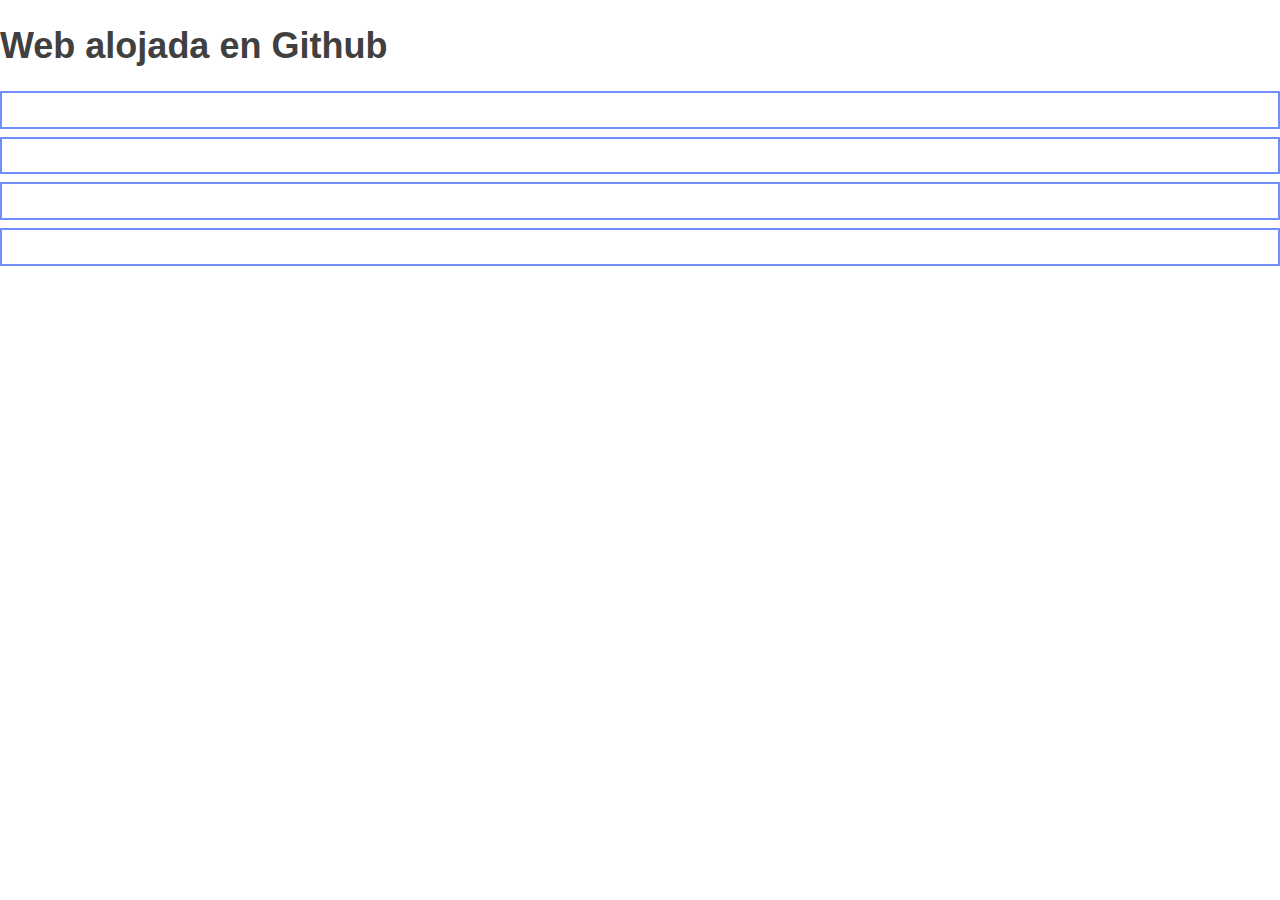
==== Pruebas_código_hosting/index.html @ f29ce0b2 "version 1.0 de la rama sesion 24" ====
<!DOCTYPE html>
<html lang="en">
<head>
    <meta charset="UTF-8">
    <meta name="viewport" content="width=device-width, initial-scale=1.0">
    <meta http-equiv="X-UA-Compatible" content="ie=edge">
    <title>Primitive css</title>
    <link rel="stylesheet" href="css/main.css">
</head>
<body>
    <h1>Web alojada en Github</h1>
    <div class="full-container">
        <div class="flex-row example">1</div>
        <div class="flex-row example">2</div>
    </div>
    <div class="full-container">
        <div class="flex-row example">3</div>
        <div class="flex-row example">4</div>
    </div>

</body>
</html>
---- Pruebas_código_hosting/css/main.css ----
/*! 
 * Primitive UI | MIT License
 *
 * A minimalist front-end design toolkit built with Sass for developing 
 * responsive, browser-consistent web apps.
 *
 * Author: Tania Rascia <tania@taniarascia.com>
 * Source: https://github.com/taniarascia/primitive
 * Documentation: https://taniarascia.github.io/primitive
 */
/**
 * Variables
 *
 * The majority of the configuration for the toolkit.
 */
/*! normalize.css v8.0.1 | MIT License | github.com/necolas/normalize.css */
/* Document
   ========================================================================== */
/**
 * 1. Correct the line height in all browsers.
 * 2. Prevent adjustments of font size after orientation changes in iOS.
 */
 html {
    line-height: 1.15;
    /* 1 */
    -webkit-text-size-adjust: 100%;
    /* 2 */ }
  
  /* Sections
     ========================================================================== */
  /**
   * Remove the margin in all browsers.
   */
  body {
    margin: 0; }
  
  /**
   * Render the `main` element consistently in IE.
   */
  main {
    display: block; }
  
  /**
   * Correct the font size and margin on `h1` elements within `section` and
   * `article` contexts in Chrome, Firefox, and Safari.
   */
  h1 {
    font-size: 2em;
    margin: 0.67em 0; }
  
  /* Grouping content
     ========================================================================== */
  /**
   * 1. Add the correct box sizing in Firefox.
   * 2. Show the overflow in Edge and IE.
   */
  hr {
    box-sizing: content-box;
    /* 1 */
    height: 0;
    /* 1 */
    overflow: visible;
    /* 2 */ }
  
  /**
   * 1. Correct the inheritance and scaling of font size in all browsers.
   * 2. Correct the odd `em` font sizing in all browsers.
   */
  pre {
    font-family: monospace, monospace;
    /* 1 */
    font-size: 1em;
    /* 2 */ }
  
  /* Text-level semantics
     ========================================================================== */
  /**
   * Remove the gray background on active links in IE 10.
   */
  a {
    background-color: transparent; }
  
  /**
   * 1. Remove the bottom border in Chrome 57-
   * 2. Add the correct text decoration in Chrome, Edge, IE, Opera, and Safari.
   */
  abbr[title] {
    border-bottom: none;
    /* 1 */
    text-decoration: underline;
    /* 2 */
    text-decoration: underline dotted;
    /* 2 */ }
  
  /**
   * Add the correct font weight in Chrome, Edge, and Safari.
   */
  b,
  strong {
    font-weight: bolder; }
  
  /**
   * 1. Correct the inheritance and scaling of font size in all browsers.
   * 2. Correct the odd `em` font sizing in all browsers.
   */
  code,
  kbd,
  samp {
    font-family: monospace, monospace;
    /* 1 */
    font-size: 1em;
    /* 2 */ }
  
  /**
   * Add the correct font size in all browsers.
   */
  small {
    font-size: 80%; }
  
  /**
   * Prevent `sub` and `sup` elements from affecting the line height in
   * all browsers.
   */
  sub,
  sup {
    font-size: 75%;
    line-height: 0;
    position: relative;
    vertical-align: baseline; }
  
  sub {
    bottom: -0.25em; }
  
  sup {
    top: -0.5em; }
  
  /* Embedded content
     ========================================================================== */
  /**
   * Remove the border on images inside links in IE 10.
   */
  img {
    border-style: none; }
  
  /* Forms
     ========================================================================== */
  /**
   * 1. Change the font styles in all browsers.
   * 2. Remove the margin in Firefox and Safari.
   */
  button,
  input,
  optgroup,
  select,
  textarea {
    font-family: inherit;
    /* 1 */
    font-size: 100%;
    /* 1 */
    line-height: 1.15;
    /* 1 */
    margin: 0;
    /* 2 */ }
  
  /**
   * Show the overflow in IE.
   * 1. Show the overflow in Edge.
   */
  button,
  input {
    /* 1 */
    overflow: visible; }
  
  /**
   * Remove the inheritance of text transform in Edge, Firefox, and IE.
   * 1. Remove the inheritance of text transform in Firefox.
   */
  button,
  select {
    /* 1 */
    text-transform: none; }
  
  /**
   * Correct the inability to style clickable types in iOS and Safari.
   */
  button,
  [type="button"],
  [type="reset"],
  [type="submit"] {
    -webkit-appearance: button; }
  
  /**
   * Remove the inner border and padding in Firefox.
   */
  button::-moz-focus-inner,
  [type="button"]::-moz-focus-inner,
  [type="reset"]::-moz-focus-inner,
  [type="submit"]::-moz-focus-inner {
    border-style: none;
    padding: 0; }
  
  /**
   * Restore the focus styles unset by the previous rule.
   */
  button:-moz-focusring,
  [type="button"]:-moz-focusring,
  [type="reset"]:-moz-focusring,
  [type="submit"]:-moz-focusring {
    outline: 1px dotted ButtonText; }
  
  /**
   * Correct the padding in Firefox.
   */
  fieldset {
    padding: 0.35em 0.75em 0.625em; }
  
  /**
   * 1. Correct the text wrapping in Edge and IE.
   * 2. Correct the color inheritance from `fieldset` elements in IE.
   * 3. Remove the padding so developers are not caught out when they zero out
   *    `fieldset` elements in all browsers.
   */
  legend {
    box-sizing: border-box;
    /* 1 */
    color: inherit;
    /* 2 */
    display: table;
    /* 1 */
    max-width: 100%;
    /* 1 */
    padding: 0;
    /* 3 */
    white-space: normal;
    /* 1 */ }
  
  /**
   * Add the correct vertical alignment in Chrome, Firefox, and Opera.
   */
  progress {
    vertical-align: baseline; }
  
  /**
   * Remove the default vertical scrollbar in IE 10+.
   */
  textarea {
    overflow: auto; }
  
  /**
   * 1. Add the correct box sizing in IE 10.
   * 2. Remove the padding in IE 10.
   */
  [type="checkbox"],
  [type="radio"] {
    box-sizing: border-box;
    /* 1 */
    padding: 0;
    /* 2 */ }
  
  /**
   * Correct the cursor style of increment and decrement buttons in Chrome.
   */
  [type="number"]::-webkit-inner-spin-button,
  [type="number"]::-webkit-outer-spin-button {
    height: auto; }
  
  /**
   * 1. Correct the odd appearance in Chrome and Safari.
   * 2. Correct the outline style in Safari.
   */
  [type="search"] {
    -webkit-appearance: textfield;
    /* 1 */
    outline-offset: -2px;
    /* 2 */ }
  
  /**
   * Remove the inner padding in Chrome and Safari on macOS.
   */
  [type="search"]::-webkit-search-decoration {
    -webkit-appearance: none; }
  
  /**
   * 1. Correct the inability to style clickable types in iOS and Safari.
   * 2. Change font properties to `inherit` in Safari.
   */
  ::-webkit-file-upload-button {
    -webkit-appearance: button;
    /* 1 */
    font: inherit;
    /* 2 */ }
  
  /* Interactive
     ========================================================================== */
  /*
   * Add the correct display in Edge, IE 10+, and Firefox.
   */
  details {
    display: block; }
  
  /*
   * Add the correct display in all browsers.
   */
  summary {
    display: list-item; }
  
  /* Misc
     ========================================================================== */
  /**
   * Add the correct display in IE 10+.
   */
  template {
    display: none; }
  
  /**
   * Add the correct display in IE 10.
   */
  [hidden] {
    display: none; }
  
  html {
    box-sizing: border-box; }
  
  *,
  *::before,
  *::after {
    box-sizing: inherit; }
  
  figure {
    margin: 0; }
  
  /**
   * Layout
   */
  html {
    -webkit-font-smoothing: antialiased;
    -moz-osx-font-smoothing: grayscale;
    font: normal normal normal 1rem/1.6 -apple-system, BlinkMacSystemFont, Helvetica Neue, Helvetica, Arial, sans-serif;
    font-size: 1rem; }
  
  body {
    color: #404040;
    background: white;
    font-size: 1rem; }
  
  p,
  ol,
  ul,
  dl,
  table {
    margin: 0 0 1.5rem 0; }
  
  ul li ul {
    margin-bottom: 0; }
  
  ol li ol {
    margin-bottom: 0; }
  
  h1,
  h2,
  h3,
  h4,
  h5 {
    margin: 1.5rem 0;
    font-weight: 600;
    font-family: -apple-system, BlinkMacSystemFont, Helvetica Neue, Helvetica, Arial, sans-serif;
    line-height: 1.2;
    color: #404040; }
    h1:not(:first-child),
    h2:not(:first-child),
    h3:not(:first-child),
    h4:not(:first-child),
    h5:not(:first-child) {
      margin: 1.5rem 0; }
  
  h1:not(:first-child),
  h2:not(:first-child),
  h3:not(:first-child) {
    margin-top: 2rem; }
  
  h1 {
    font-size: 1.75rem; }
  
  h2 {
    font-size: 1.5rem; }
  
  h3 {
    font-size: 1.25rem; }
  
  h4 {
    font-size: 1.1rem; }
  
  h5 {
    font-size: 1rem; }
  
  @media (min-width: 600px) {
    h1:not(:first-child),
    h2:not(:first-child),
    h3:not(:first-child) {
      margin-top: 2.5rem; }
    h1 {
      font-size: 2.25rem; }
    h2 {
      font-size: 2rem; }
    h3 {
      font-size: 1.75rem; }
    h4 {
      font-size: 1.5rem; }
    h5 {
      font-size: 1.25rem; } }
  
  a {
    color: #0366EE;
    text-decoration: none; }
    a:hover, a:active, a:focus {
      color: #0246a2;
      text-decoration: underline; }
  
  mark {
    background: #ffeea8;
    padding: 0 0.2rem; }
  
  blockquote {
    margin: 0 0 1.5rem 0;
    border-left: 16px solid #f0f0f0;
    padding: 0 1.5rem;
    font-size: 1.5rem; }
    blockquote cite {
      display: block;
      margin-top: 1.5rem;
      font-size: 1rem;
      text-align: right; }
  
  pre {
    border: 0;
    border-radius: 4px;
    background: transparent;
    padding: 1rem;
    tab-size: 2;
    color: #404040;
    font-family: Menlo, monospace;
    font-size: 14px;
    margin: 0 0 1.5rem 0; }
    pre code {
      font-family: Menlo, monospace;
      line-height: 1.2; }
  
  kbd {
    background-color: #f7f7f7;
    border: 1px solid #ccc;
    border-radius: 3px;
    box-shadow: 0 1px 0 rgba(0, 0, 0, 0.2), 0 0 0 2px #fff inset;
    color: #333;
    display: inline-block;
    font-family: Helvetica, Arial, sans-serif;
    font-size: 13px;
    line-height: 1.4;
    margin: 0 .1em;
    padding: .1em .6em;
    text-shadow: 0 1px 0 #fff; }
  
  :not(pre) > code {
    color: #404040;
    background: transparent;
    font-family: Menlo, monospace;
    font-size: 14px;
    padding: 0 0.2rem;
    border: 1px solid #dedede;
    border-radius: 4px; }
  
  hr {
    height: 0;
    border: 0;
    border-top: 1px solid #dedede; }
  
  dt {
    font-weight: 600; }
  
  dd {
    margin-bottom: .5rem; }
  
  .full-container {
    max-width: 100%;
    padding: 0 1rem; }
  
  .container, .small-container, .medium-container {
    max-width: 1200px;
    padding: 0 1rem;
    margin-left: auto;
    margin-right: auto; }
  
  .small-container {
    max-width: 800px; }
  
  .medium-container {
    max-width: 1000px; }
  
  .content-section {
    padding: 30px 0; }
  
  @media (min-width: 600px) {
    .content-section {
      padding: 60px 0; } }
  
  /**
   * Grid
   */
  .flex-small,
  .flex-large {
    padding-left: 1rem;
    padding-right: 1rem; }
  
  .flex-row {
    margin-left: -1rem;
    margin-right: -1rem; }
  
  .flex-row {
    display: flex;
    flex-direction: row;
    flex-wrap: wrap; }
  
  .flex-small,
  .flex-large {
    flex-basis: 100%;
    margin-bottom: 1rem; }
  
  /* Small screen breakpoint */
  @media (min-width: 600px) {
    .flex-small {
      flex: 1;
      margin-bottom: 0; } }
  
  /* Large screen breakpoint */
  @media (min-width: 1000px) {
    .flex-large {
      flex: 1;
      margin-bottom: 0; } }
  
  /**
   * Helpers
   */
  .clearfix::before,
  .clearfix::after {
    content: " ";
    display: block; }
  
  .clearfix:after {
    clear: both; }
  
  .text-left {
    text-align: left; }
  
  .text-right {
    text-align: right; }
  
  .text-center {
    text-align: center; }
  
  .text-justify {
    text-align: justify; }
  
  .block {
    display: block; }
  
  .inline-block {
    display: inline-block; }
  
  .inline {
    display: inline; }
  
  .vertical-center {
    display: flex;
    align-items: center;
    justify-content: center; }
  
  .responsive-image {
    max-width: 100%;
    height: auto; }
  
  .show {
    display: block !important; }
  
  .hide {
    display: none !important; }
  
  .invisible {
    visibility: hidden; }
  
  .float-left {
    float: left; }
  
  .float-right {
    float: right; }
  
  .no-padding-top {
    padding-top: 0; }
  
  .no-padding-bottom {
    padding-bottom: 0; }
  
  .padding-top {
    padding-top: 2rem; }
  
  .padding-bottom {
    padding-bottom: 2rem; }
  
  .no-margin-top {
    margin-top: 0; }
  
  .no-margin-bottom {
    margin-bottom: 0; }
  
  .margin-top {
    margin-top: 2rem; }
  
  .margin-bottom {
    margin-bottom: 2rem; }
  
  .alternate-background {
    background: #fafafa;
    color: #404040; }
  
  .screen-reader-text {
    clip: rect(1px, 1px, 1px, 1px);
    position: absolute !important;
    height: 1px;
    width: 1px;
    overflow: hidden; }
  
  /**
   * Buttons
   */
  .button, a.button, button, [type=submit], [type=reset], [type=button] {
    -webkit-appearance: none;
    display: inline-block;
    border: 1px solid #0366EE;
    border-radius: 4px;
    background: #0366EE;
    color: #ffffff;
    font-weight: 600;
    font-family: -apple-system, BlinkMacSystemFont, Helvetica Neue, Helvetica, Arial, sans-serif;
    font-size: 1rem;
    text-transform: none;
    padding: .75rem 1.25rem;
    margin: 0 0 .5rem 0;
    vertical-align: middle;
    text-align: center;
    cursor: pointer;
    text-decoration: none;
    line-height: 1; }
  
  .button:hover, a.button:hover, button:hover, [type=submit]:hover, [type=reset]:hover, [type=button]:hover {
    border: 1px solid #0250bc;
    background: #0250bc;
    color: #ffffff;
    text-decoration: none; }
  
  .button:focus, .button:active, a.button:focus, a.button:active, button:focus, button:active, [type=submit]:focus, [type=submit]:active, [type=reset]:focus, [type=reset]:active, [type=button]:focus, [type=button]:active {
    border: 1px solid #0250bc;
    background: #0250bc;
    color: #ffffff;
    text-decoration: none; }
  
  .button::-moz-focus-inner, a.button::-moz-focus-inner, button::-moz-focus-inner, [type=submit]::-moz-focus-inner, [type=reset]::-moz-focus-inner, [type=button]::-moz-focus-inner {
    border: 0;
    padding: 0; }
  
  .accent-button,
  a.accent-button {
    color: #ffffff;
    border: 1px solid #29de7d;
    background: #29de7d; }
    .accent-button:hover, .accent-button:focus, .accent-button:active,
    a.accent-button:hover,
    a.accent-button:focus,
    a.accent-button:active {
      color: #ffffff;
      border: 1px solid #1cb864;
      background: #1cb864; }
  
  .muted-button,
  a.muted-button {
    background: transparent;
    border: 1px solid #cdcdcd;
    color: #4e4e4e; }
    .muted-button:hover, .muted-button:focus, .muted-button:active,
    a.muted-button:hover,
    a.muted-button:focus,
    a.muted-button:active {
      color: #4e4e4e;
      border: 1px solid #818181;
      background: transparent; }
  
  .round-button,
  a.round-button {
    border-radius: 40px; }
  
  .square-button,
  a.square-button {
    border-radius: 0; }
  
  .full-button,
  a.full-button {
    display: block;
    width: 100%; }
  
  /**
   * Forms
   */
  [type=color], [type=date], [type=datetime], [type=datetime-local], [type=email], [type=month], [type=number], [type=password], [type=search], [type=tel], [type=text], [type=url], [type=week], [type=time], select, textarea {
    display: block;
    border: 1px solid #dedede;
    border-radius: 4px;
    padding: .75rem;
    outline: none;
    background: transparent;
    margin-bottom: .5rem;
    font-size: 1rem;
    width: 100%;
    max-width: 100%;
    line-height: 1; }
  
  [type=color]:hover, [type=date]:hover, [type=datetime]:hover, [type=datetime-local]:hover, [type=email]:hover, [type=month]:hover, [type=number]:hover, [type=password]:hover, [type=search]:hover, [type=tel]:hover, [type=text]:hover, [type=url]:hover, [type=week]:hover, [type=time]:hover, select:hover, textarea:hover {
    border: 1px solid #c5c5c5; }
  
  [type=color]:focus, [type=color]:active, [type=date]:focus, [type=date]:active, [type=datetime]:focus, [type=datetime]:active, [type=datetime-local]:focus, [type=datetime-local]:active, [type=email]:focus, [type=email]:active, [type=month]:focus, [type=month]:active, [type=number]:focus, [type=number]:active, [type=password]:focus, [type=password]:active, [type=search]:focus, [type=search]:active, [type=tel]:focus, [type=tel]:active, [type=text]:focus, [type=text]:active, [type=url]:focus, [type=url]:active, [type=week]:focus, [type=week]:active, [type=time]:focus, [type=time]:active, select:focus, select:active, textarea:focus, textarea:active {
    border: 1px solid #0366EE;
    box-shadow: inset 0 1px 1px rgba(0, 0, 0, 0.1), 0 0 6px #8cbcfe; }
  
  textarea {
    overflow: auto;
    height: auto; }
  
  fieldset {
    border: 1px solid #dedede;
    border-radius: 4px;
    padding: 1rem;
    margin: 1.5rem 0; }
  
  legend {
    padding: 0 .5rem;
    font-weight: 600; }
  
  select {
    color: #404040;
    -webkit-appearance: none;
    -moz-appearance: none;
    background: url([data-uri]) right center no-repeat;
    line-height: 1; }
  
  select::-ms-expand {
    display: none; }
  
  [type=range] {
    width: 100%; }
  
  label {
    font-weight: 600;
    max-width: 100%;
    display: block;
    margin: 1rem 0 .5rem; }
  
  @media (min-width: 600px) {
    .split-form label {
      text-align: right;
      padding: 0 .5rem;
      margin-bottom: 1rem; } }
  
  input.has-error, input.has-error:hover, input.has-error:focus, input.has-error:active,
  select.has-error,
  select.has-error:hover,
  select.has-error:focus,
  select.has-error:active,
  textarea.has-error,
  textarea.has-error:hover,
  textarea.has-error:focus,
  textarea.has-error:active {
    border: 1px solid #D33C40;
    box-shadow: inset 0 1px 1px rgba(0, 0, 0, 0.1), 0 0 6px #f4cecf; }
  
  ::-webkit-input-placeholder,
  ::-moz-placeholder,
  :-moz-placeholder,
  :-ms-input-placeholder {
    color: #9a9a9a; }
  
  /**
   * Tables
   */
  table {
    border-collapse: collapse;
    border-spacing: 0;
    width: 100%;
    max-width: 100%; }
  
  thead th {
    border-bottom: 2px solid #dedede; }
  
  tfoot th {
    border-top: 2px solid #dedede; }
  
  td {
    border-bottom: 1px solid #dedede; }
  
  th,
  td {
    text-align: left;
    padding: .5rem; }
  
  caption {
    padding: 1rem 0;
    caption-side: bottom;
    color: #ababab; }
  
  .striped-table tbody tr:nth-child(odd) {
    background-color: #f8f8f8; }
  
  .contain-table {
    overflow-x: auto; }
  
  @media (min-width: 600px) {
    .contain-table {
      width: 100%; } }
  
  /*
   * Layout
   */
  /**
   * Layout
   */
   .example {
    margin-bottom: .5rem;
    padding-top: .25rem;
    padding-bottom: .25rem;
    background: transparent;
    border: 2px solid #708EFC;
    font-weight: 600;
    color: white;
}
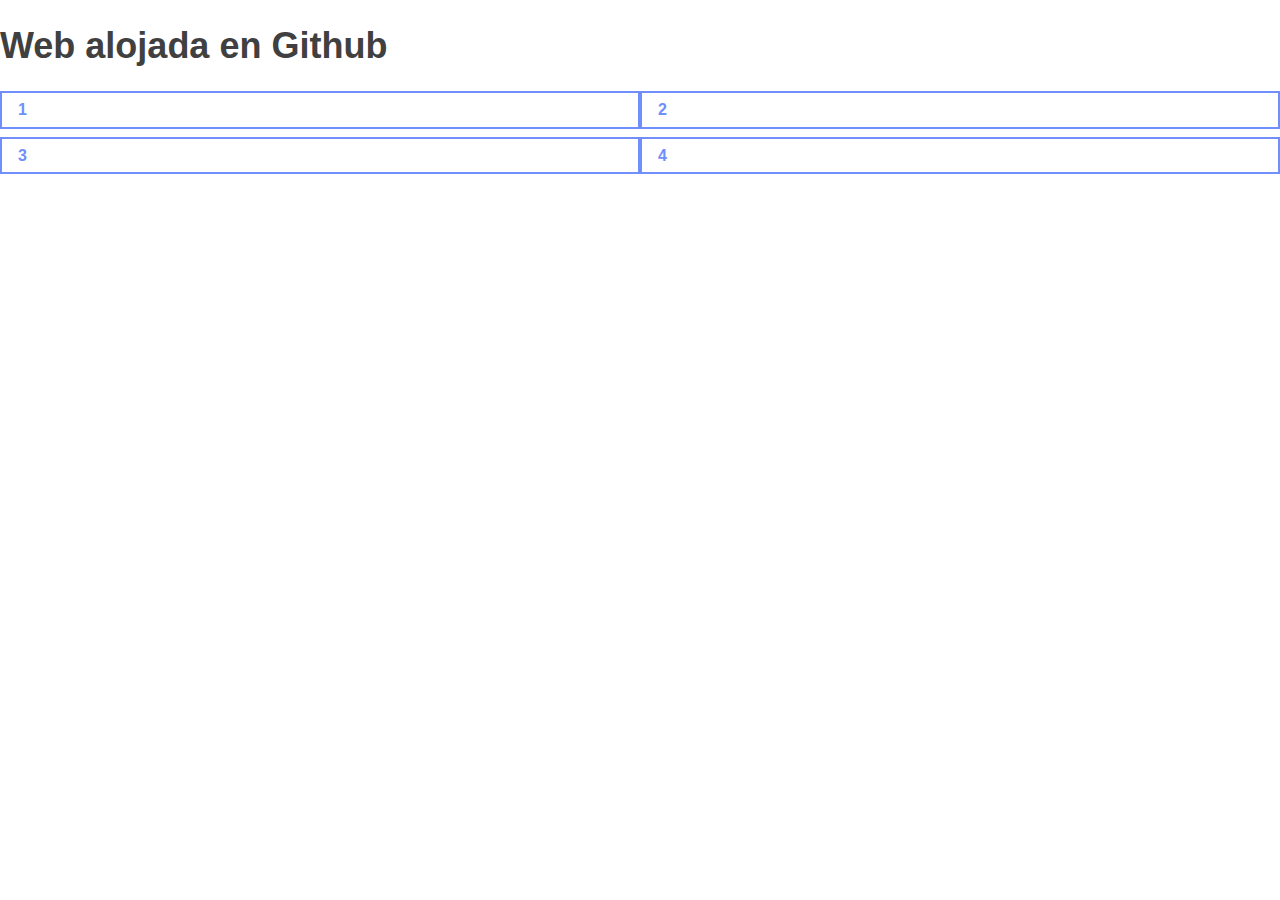
==== commit 37bfaa4d: "version 1.0 de la rama sesion 24 toda la sesion" ====
--- a/Pruebas_código_hosting/index.html
+++ b/Pruebas_código_hosting/index.html
@@ -1,5 +1,6 @@
 <!DOCTYPE html>
 <html lang="en">
+
 <head>
     <meta charset="UTF-8">
     <meta name="viewport" content="width=device-width, initial-scale=1.0">
@@ -7,16 +8,20 @@
     <title>Primitive css</title>
     <link rel="stylesheet" href="css/main.css">
 </head>
+
 <body>
     <h1>Web alojada en Github</h1>
     <div class="full-container">
-        <div class="flex-row example">1</div>
-        <div class="flex-row example">2</div>
-    </div>
-    <div class="full-container">
-        <div class="flex-row example">3</div>
-        <div class="flex-row example">4</div>
+        <div class="flex-row">
+            <div class="flex-small example">1</div>
+            <div class="flex-small example">2</div>
+        </div>
+        <div class="flex-row">
+            <div class="flex-small example">3</div>
+            <div class="flex-small example">4</div>
+        </div>
     </div>
 
 </body>
+
 </html>--- a/Pruebas_código_hosting/css/main.css
+++ b/Pruebas_código_hosting/css/main.css
@@ -835,5 +835,5 @@
     background: transparent;
     border: 2px solid #708EFC;
     font-weight: 600;
-    color: white;
+    color: #708EFC;
 }